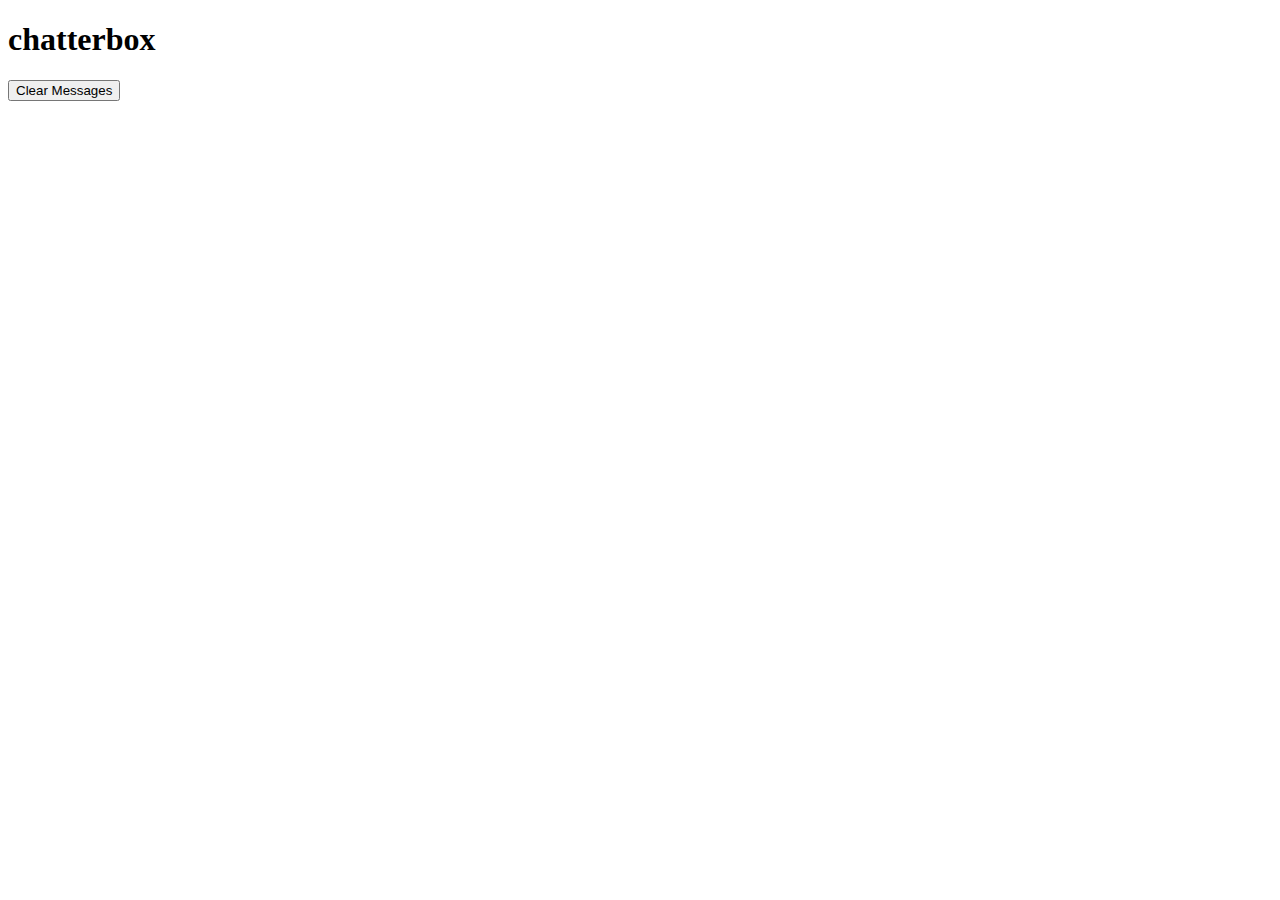
==== client/index.html @ e300c3c4 "Remove all chat messages when button is pressed" ====
<!doctype html>
<html>
  <head>
    <meta charset="utf-8">
    <title>chatterbox</title>
    <link rel="stylesheet" href="styles/styles.css">

    <!-- dependencies -->
    <script src="bower_components/jquery/dist/jquery.js"></script>
    <script src="bower_components/underscore/underscore-min.js"></script>
    <!-- your scripts -->
    <script src="env/config.js"></script>
    <script src="scripts/app.js"></script>
  </head>
  <body>
    <div id="main">
      <h1>chatterbox</h1>
      <!-- Your HTML goes here! -->
    </div>
    <button class="button clear">Clear Messages</button>
    <div id="chats">
    </div>
  </body>
</html>
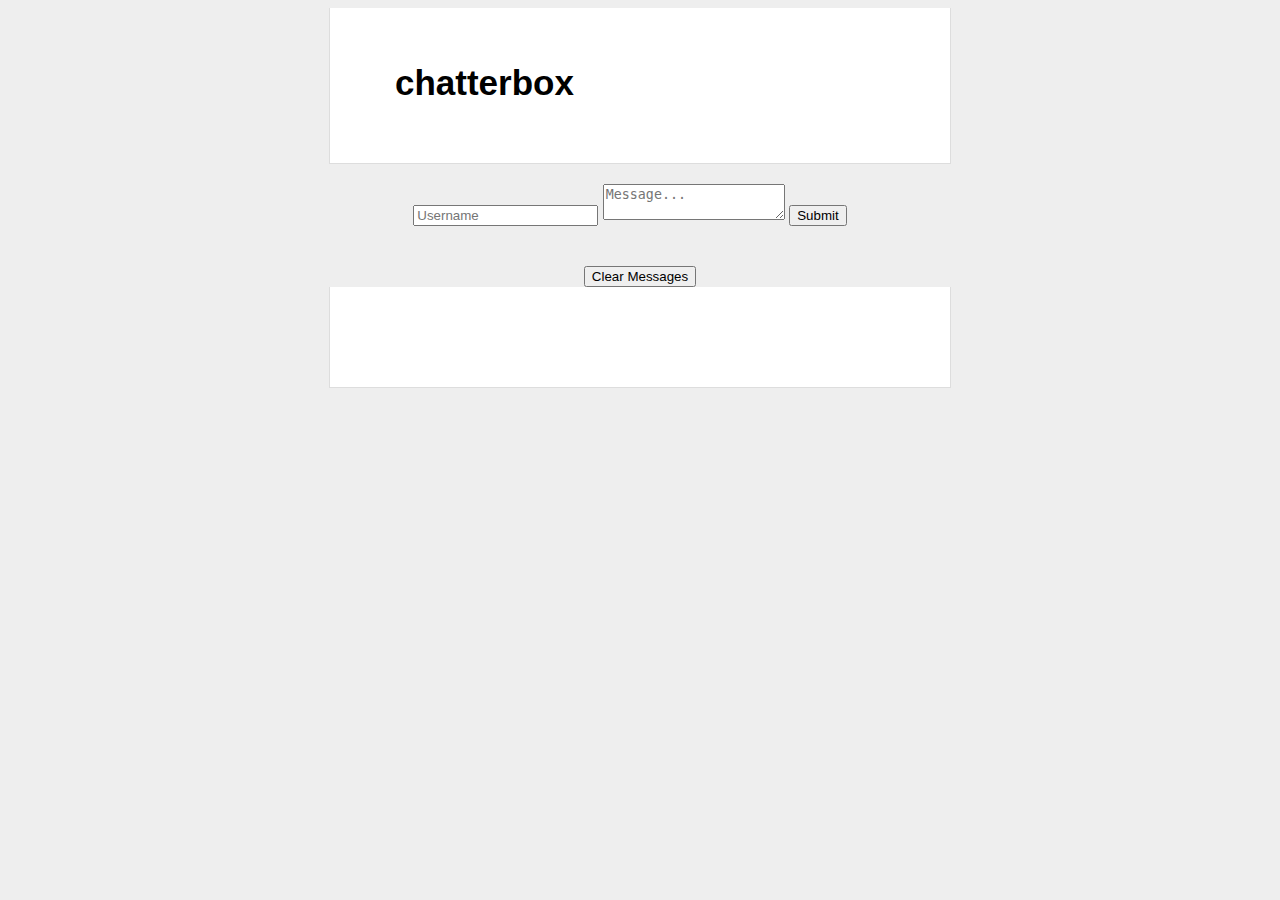
==== commit 234bf25d: "Posting adds message to the page" ====
--- a/client/index.html
+++ b/client/index.html
@@ -17,6 +17,11 @@
       <h1>chatterbox</h1>
       <!-- Your HTML goes here! -->
     </div>
+    <form method="POST">
+      <input class="username" type="username" placeholder="Username" required></input>
+      <textarea class="message" placeholder="Message..." required></textarea>
+      <input type="submit" class="button post">
+    </form>
     <button class="button clear">Clear Messages</button>
     <div id="chats">
     </div>
--- a/client/styles/styles.css
+++ b/client/styles/styles.css
@@ -0,0 +1,93 @@
+body {
+    background: #eee;
+    text-align: center;
+    padding: 0 25px;
+    font-family: arial, sans-serif;
+}
+
+#main, #chats {
+    width: 500px;
+    margin: auto;
+    text-align: left;
+    background: white;
+    padding: 50px 60px;
+    border: solid #ddd;
+    border-width: 0 1px 1px 1px;
+}
+
+#main h1 {
+    margin-top: 0;
+    font-size: 35px;
+    margin-bottom: 5px;
+    padding: 5px;
+}
+
+#main h1 span {
+    font-style:italic;
+}
+
+#main ul {
+    padding-left: 20px;
+}
+
+#main .error {
+    border: 1px solid red;
+    background: #FDEFF0;
+    padding: 20px;
+}
+
+#main .success {
+    margin-top: 25px;
+}
+
+#main .success code {
+    font-size: 12px;
+    color: green;
+    line-height: 13px;
+}
+
+form {
+    padding: 20px;
+    padding-left: 0;
+    margin-bottom: 20px;
+}
+
+form input[type=text] {
+    margin-right: 10px;
+    width: 70%;
+    font-size: 12px;
+    padding: 5px;
+}
+
+.chat {
+    padding: 5px;
+    margin-bottom: 5px;
+    background-color: #eee;
+}
+
+.chat .username {
+    font-weight: 800;
+}
+
+.chat:hover {
+    background-color: #ddd;
+}
+
+.spinner {
+    float: right;
+    height: 46px;
+    margin-bottom: 5px;
+}
+
+.spinner img {
+    padding: 10px;
+}
+
+.friend {
+    color: #fff;
+    background-color: #0090da;
+}
+
+.button {
+    display: inline-block;
+}
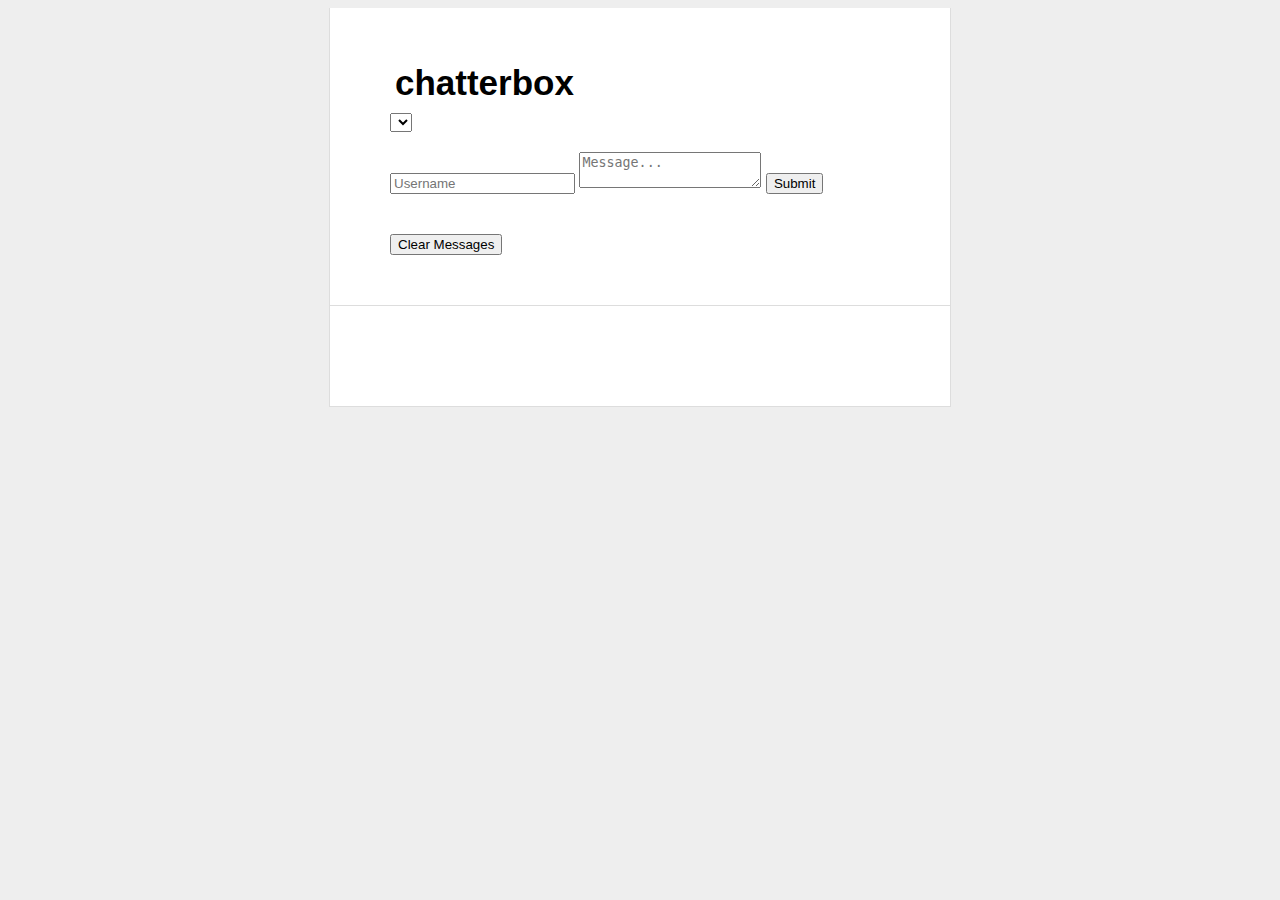
==== commit f49f8f9f: "Adds room to the page" ====
--- a/client/index.html
+++ b/client/index.html
@@ -16,13 +16,14 @@
     <div id="main">
       <h1>chatterbox</h1>
       <!-- Your HTML goes here! -->
+      <select id="roomSelect"></select>
+      <form method="POST">
+        <input class="username" type="username" placeholder="Username" required></input>
+        <textarea class="message" placeholder="Message..." required></textarea>
+        <input type="submit" class="button post">
+      </form>
+      <button class="button clear">Clear Messages</button>
     </div>
-    <form method="POST">
-      <input class="username" type="username" placeholder="Username" required></input>
-      <textarea class="message" placeholder="Message..." required></textarea>
-      <input type="submit" class="button post">
-    </form>
-    <button class="button clear">Clear Messages</button>
     <div id="chats">
     </div>
   </body>
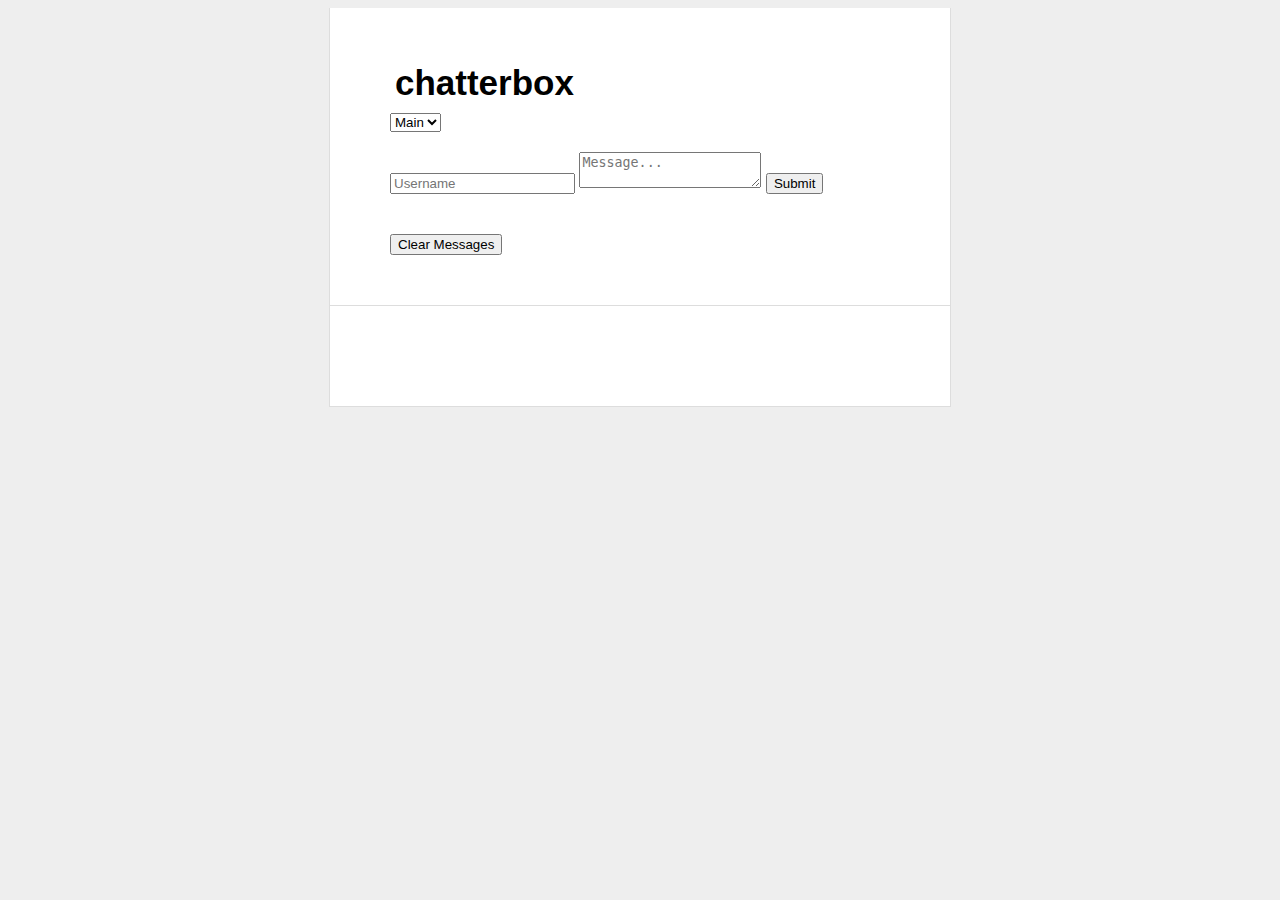
==== commit 5a55d7b4: "Refactor and add id's to chat classes" ====
--- a/client/index.html
+++ b/client/index.html
@@ -16,7 +16,9 @@
     <div id="main">
       <h1>chatterbox</h1>
       <!-- Your HTML goes here! -->
-      <select id="roomSelect"></select>
+      <select id="roomSelect">
+        <option value="Main">Main</option>
+      </select>
       <form method="POST">
         <input class="username" type="username" placeholder="Username" required></input>
         <textarea class="message" placeholder="Message..." required></textarea>
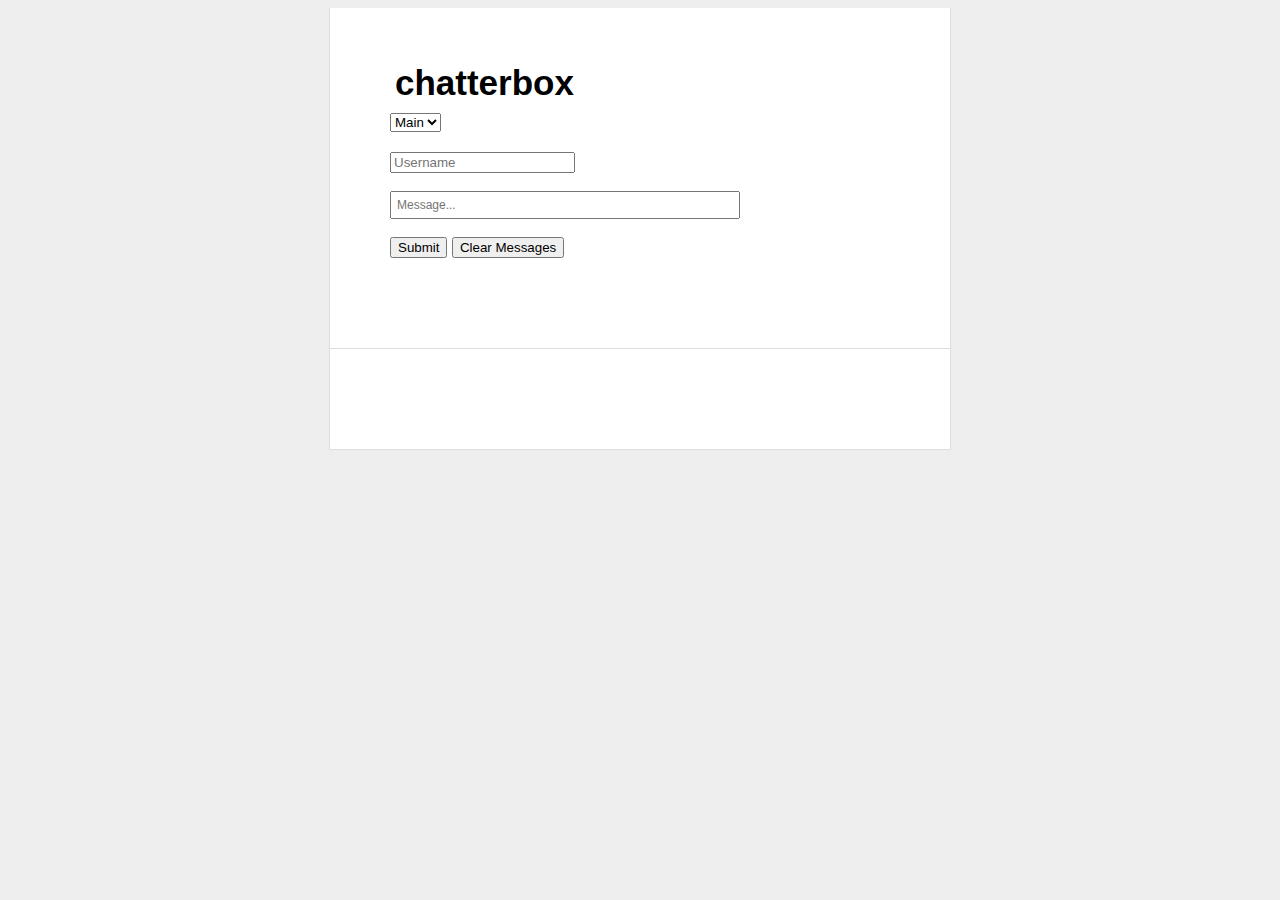
==== commit 172ee282: "Chat log changes when room is change, posts appear correctly in rooms, stylized interface" ====
--- a/client/index.html
+++ b/client/index.html
@@ -20,11 +20,10 @@
         <option value="Main">Main</option>
       </select>
       <form method="POST">
-        <input class="username" type="username" placeholder="Username" required></input>
-        <textarea class="message" placeholder="Message..." required></textarea>
-        <input type="submit" class="button post">
+        <input class="username" type="username" placeholder="Username" required></input><br></br>
+        <input class="message" type="text" placeholder="Message..." required></input><br></br>
+        <input type="submit" class="button post"> <button class="button clear">Clear Messages</button>
       </form>
-      <button class="button clear">Clear Messages</button>
     </div>
     <div id="chats">
     </div>
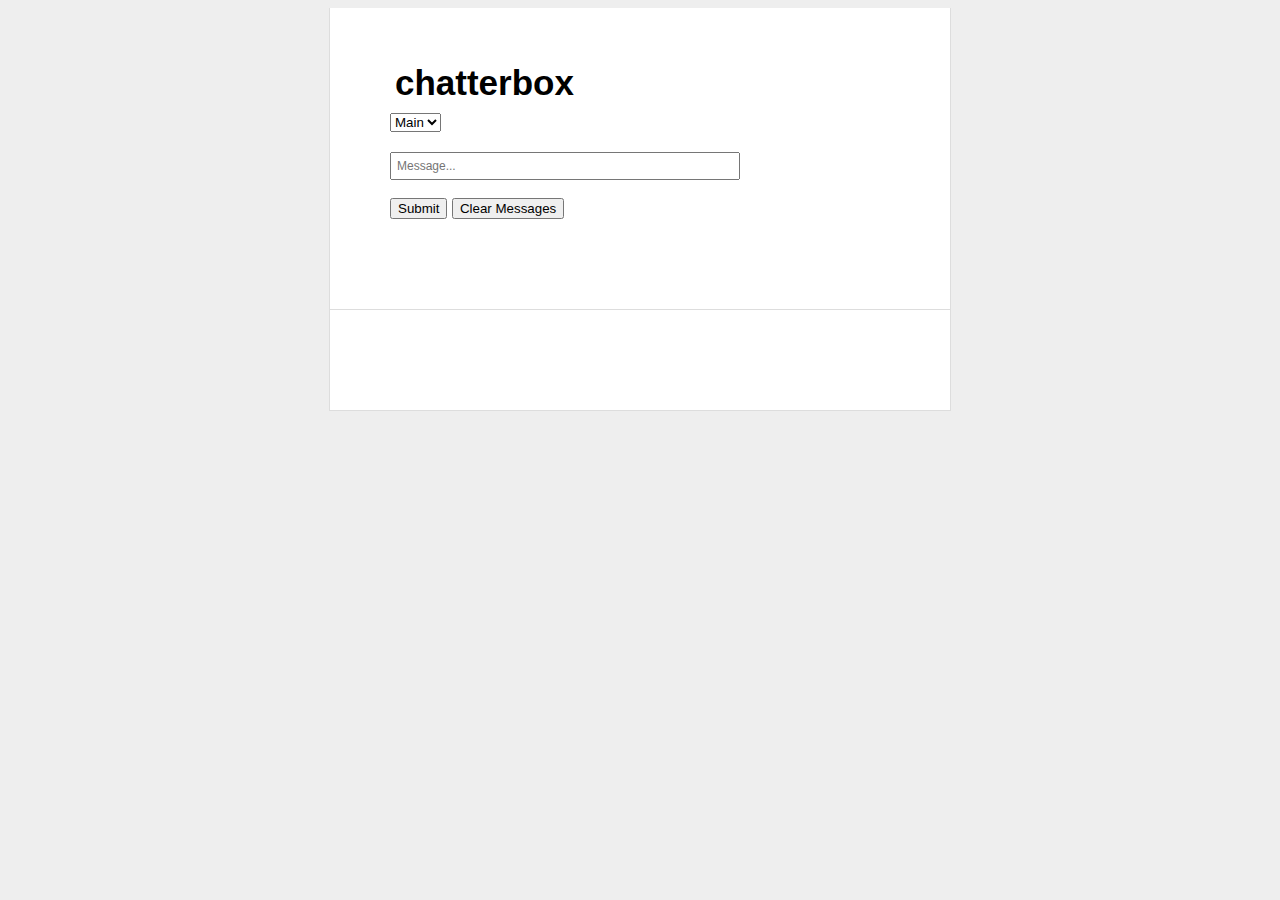
==== commit c34c1da8: "Adds and removes friends, post chats with submit button" ====
--- a/client/index.html
+++ b/client/index.html
@@ -19,10 +19,10 @@
       <select id="roomSelect">
         <option value="Main">Main</option>
       </select>
-      <form method="POST">
-        <input class="username" type="username" placeholder="Username" required></input><br></br>
-        <input class="message" type="text" placeholder="Message..." required></input><br></br>
-        <input type="submit" class="button post"> <button class="button clear">Clear Messages</button>
+      <form id="send" method="POST">
+        <!-- <input class="username" type="username" placeholder="Username"></input><br></br> -->
+        <input class="message" id="message" type="text" placeholder="Message..." required></input><br></br>
+        <input type="submit" class="button submit"> <button class="button clear">Clear Messages</button>
       </form>
     </div>
     <div id="chats">
